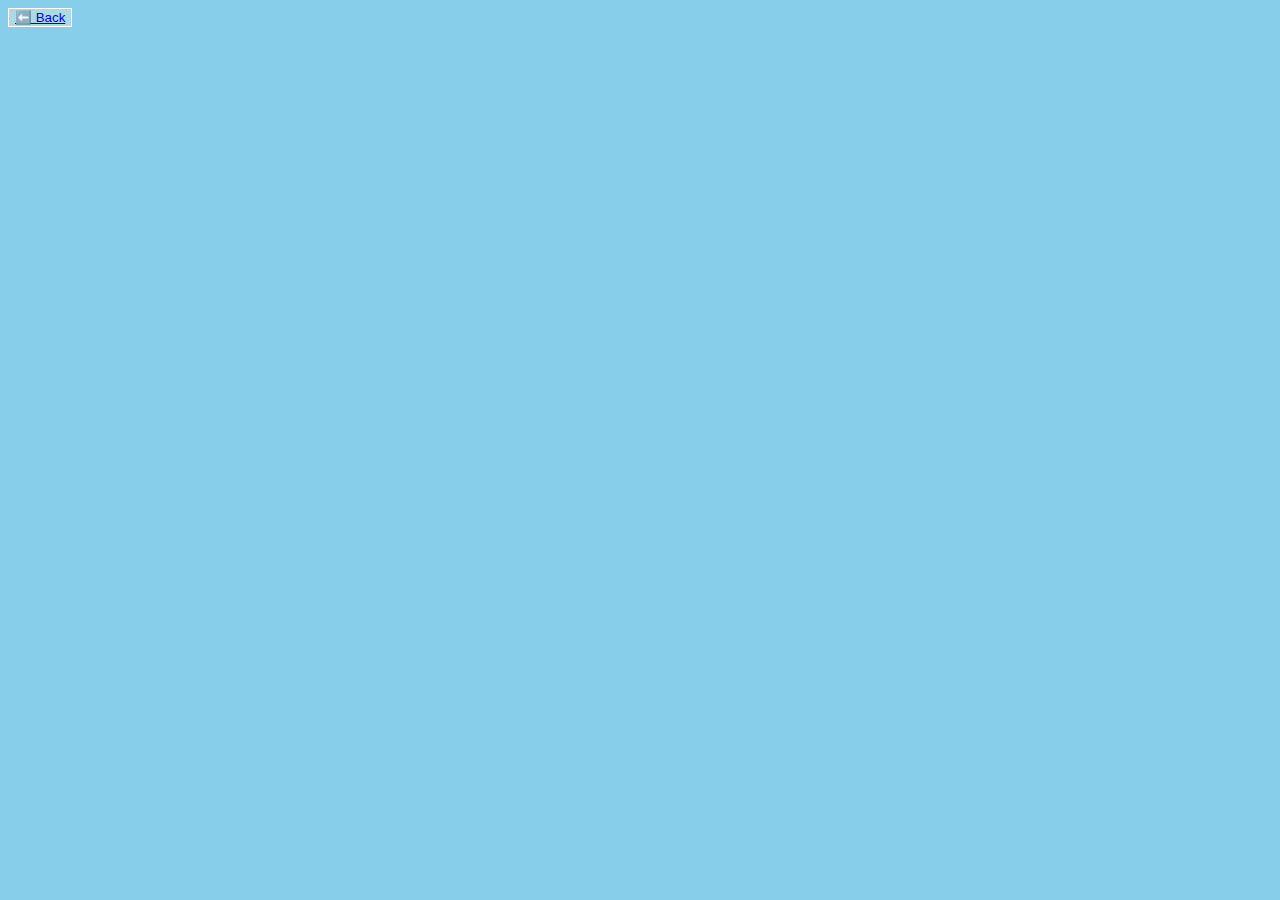
==== homelessness_factsheet.html @ 38239318 "homelessness website" ====
<!DOCTYPE html>
<html lang="en">
    <head>
        <meta charset="UTF-8">
        <meta name="viewport" content="width=device-width, initial-scale=1.0">
        <title>Andreas_Unit 2 Project</title>
        <link href="style_2.css" rel="stylesheet" type="text/css"/>
    </head>
    <body>
        <a href="index.html">
            <button class="back_button">⬅️ Back</butto>
        </a>

    </body>
</html>
---- style_2.css ----
body {
    background-color: skyblue;
}

.back_button {
    background-color: lightblue;
    border: 1px solid white;
}

.sun {
    background: transparent;
}
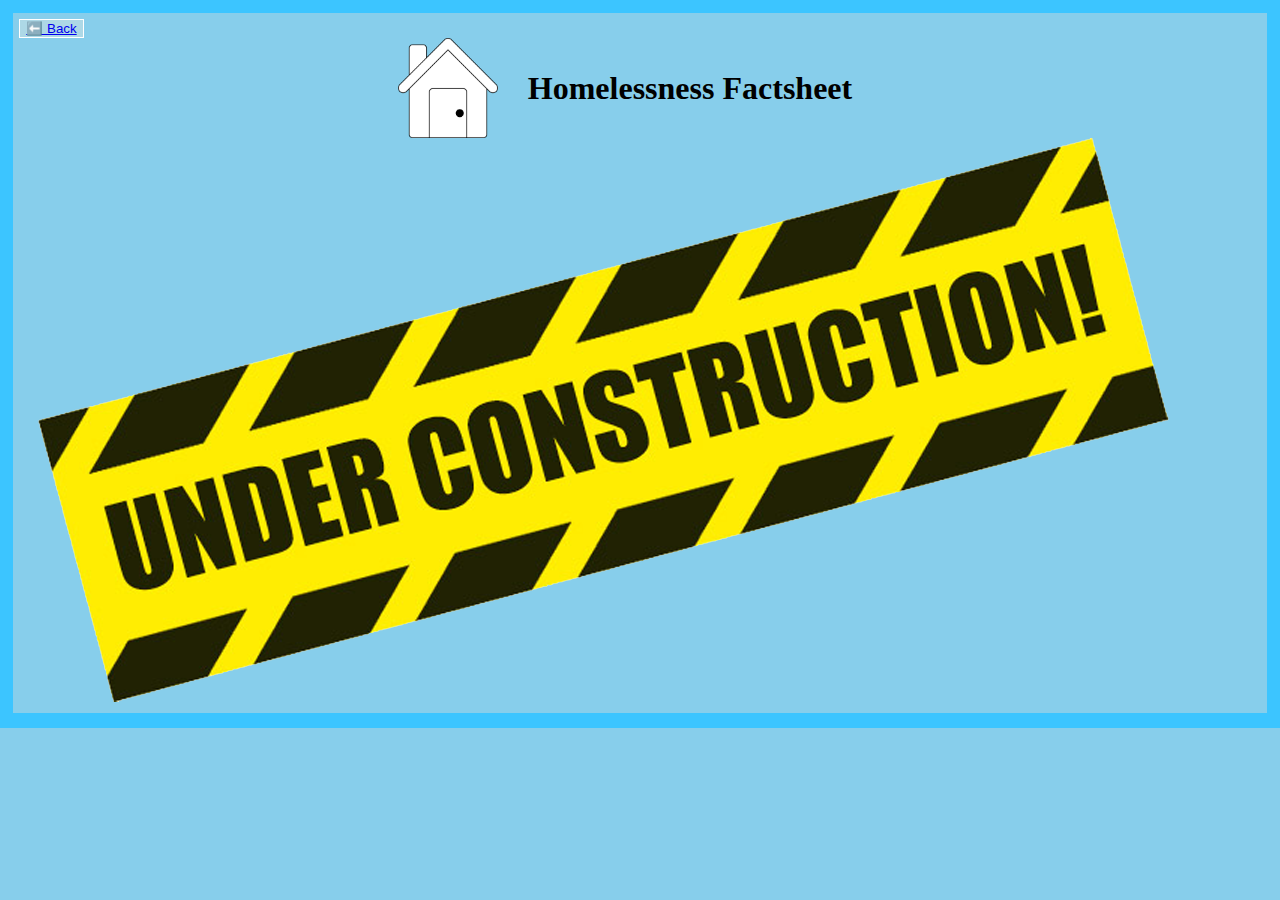
==== commit 3bb88ee2: "new shit ig idk" ====
--- a/homelessness_factsheet.html
+++ b/homelessness_factsheet.html
@@ -4,12 +4,20 @@
         <meta charset="UTF-8">
         <meta name="viewport" content="width=device-width, initial-scale=1.0">
         <title>Andreas_Unit 2 Project</title>
-        <link href="style_2.css" rel="stylesheet" type="text/css"/>
+        <link href="style_HR.css" rel="stylesheet" type="text/css"/>
     </head>
     <body>
-        <a href="index.html">
-            <button class="back_button">⬅️ Back</butto>
-        </a>
-
+        <div class="navbar">
+            <header>
+                <div>
+                    <a href="index.html">
+                        <button class="back_button">⬅️ Back</butto>
+                    </a>
+                </div>
+                <div class="navbartitle">
+                    <img src="afd4949347cbc2ecbb1d4ab07152eccb.png" class="house">
+                    <h1 class="navbartitletxt">Homelessness Factsheet</h1>
+                </div>
+        <img src="pngimg.com.png">
     </body>
 </html>--- a/style_HR.css
+++ b/style_HR.css
@@ -0,0 +1,62 @@
+.navbar {
+    background-color: skyblue;
+    margin: -50px 0%;
+    margin-left: -25px;
+    margin-right: -25px;
+    border-bottom: 15px solid rgb(60, 197, 255);
+    border-left: 30px solid rgb(60, 197, 255);
+    border-right: 30px solid rgb(60, 197, 255);
+    border-top: 55px solid rgb(60, 197, 255);
+    padding: 0.5%;
+}
+
+.navbartitle {
+    text-align: center;
+    margin: 0%;
+    display: flex;
+    align-items: center;
+    justify-content: center;
+}
+
+.navbartitletxt {
+    margin: 30px;
+}
+
+.house {
+    width: 100px;
+}
+
+body {
+    background-color: skyblue;
+}
+
+.back_button {
+    background-color: lightblue;
+    border: 1px solid white;
+}
+
+.buttongrid {
+    display: grid;
+    grid-template-columns: 1fr 1fr;
+    grid-gap: 10px;
+    margin-top: 60px;
+}
+
+
+.button1 {
+    padding: 150px;
+    padding-left: 0px;
+    padding-right: 0px;
+}
+
+.button2 {
+    padding: 150px;
+    padding-left: 50px;
+    padding-right: 50px;
+}
+
+.buttontxt {
+    font-size: large;
+    margin-left: 110px;
+    margin-right: 110px;
+}